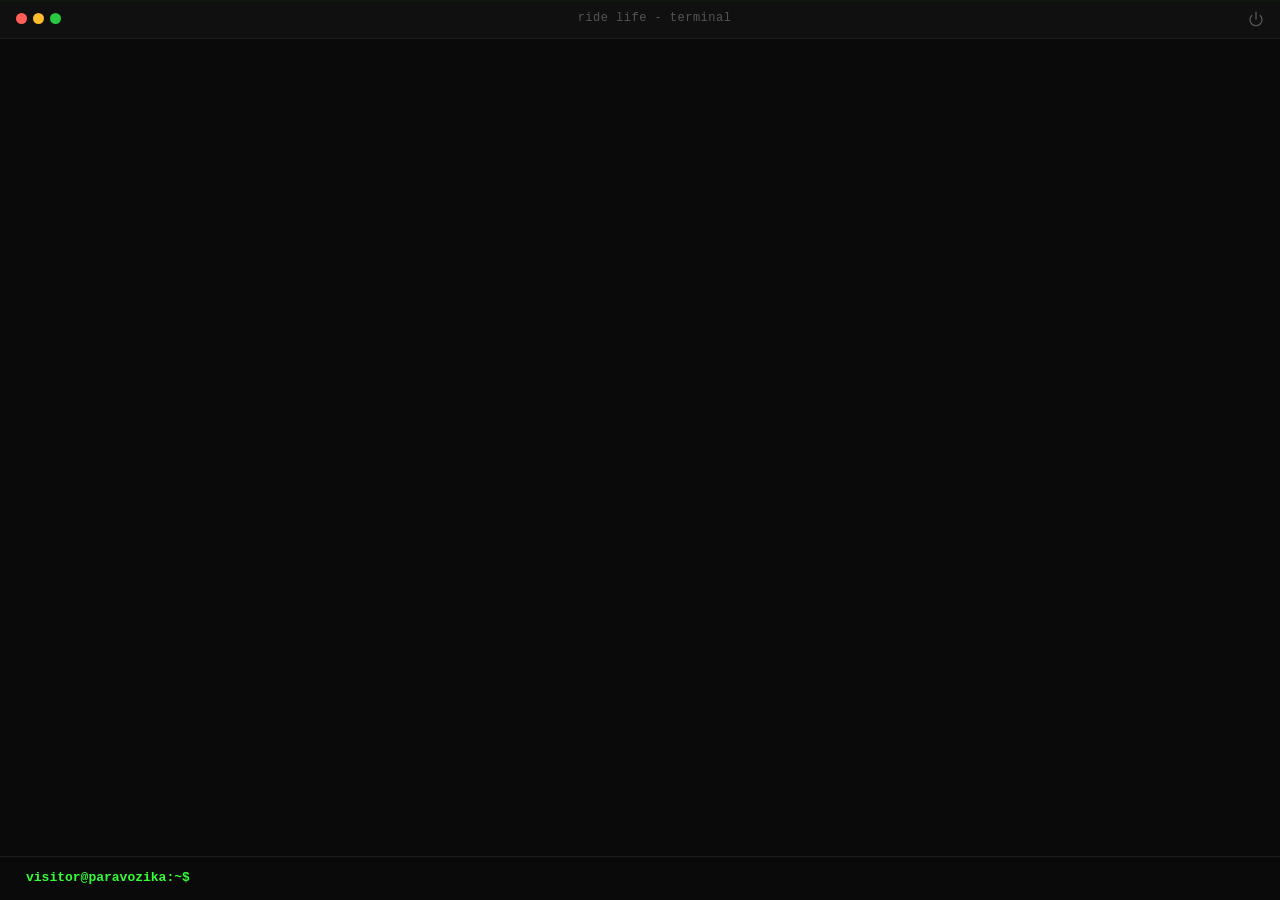
==== web/app/templates/index.html @ a6b083d8 "stats server" ====
<!DOCTYPE html>
<html lang="en">
<head>
    <meta charset="UTF-8">
    <meta name="viewport" content="width=device-width, initial-scale=1.0, maximum-scale=1.0, user-scalable=no, viewport-fit=cover">
    <meta name="referrer" content="no-referrer">
    <title>ride life</title>
    <style>
        *, *::before, *::after { box-sizing: border-box; margin: 0; padding: 0; }
        :root {
          --bg:      #0a0a0a;
          --bg2:     #101010;
          --border:  #1e1e1e;
          --green:   #33ff33;
          --amber:   #ffaa00;
          --blue:    #4488ff;
          --red:     #ff4444;
          --muted:   #555555;
          --white:   #cccccc;
          --font:    'JetBrains Mono','Cascadia Code','Fira Code','Courier New',monospace;
        }
        html, body    { height: 100dvh; width: 100vw; background: var(--bg); color: var(--white); font-family: var(--font); font-size: 14px; line-height: 1.65; overflow: hidden; -webkit-text-size-adjust: 100%; text-size-adjust: 100%; }
        #app          { display: flex; flex-direction: column; height: 100dvh; width: 100%; }
        #titlebar     { background: var(--bg2); border-bottom: 1px solid var(--border); padding: 9px 16px; display: flex; align-items: center; gap: 12px; flex-shrink: 0; user-select: none; }
        .dots         { display: flex; gap: 6px; }
        .dot          { width: 11px; height: 11px; border-radius: 50%; }
        .dot-r        { background: #ff5f57; }
        .dot-a        { background: #febc2e; }
        .dot-g        { background: #28c840; }
        #tb-label     { flex: 1; text-align: center; color: var(--muted); font-size: 12px; letter-spacing: .04em; }
        #titlebar a   { color: var(--muted); display: flex; align-items: center; text-decoration: none; }
        #titlebar a:hover { color: var(--white); }
        #output       { flex: 1; overflow-y: auto; overflow-x: hidden; padding: 18px 26px 8px; scroll-behavior: smooth; }
        #output::-webkit-scrollbar       { width: 4px; }
        #output::-webkit-scrollbar-thumb { background: var(--border); }
        #input-row    { display: flex; align-items: center; padding: 10px 26px 12px; border-top: 1px solid var(--border); background: var(--bg); flex-shrink: 0; padding-bottom: max(12px, env(safe-area-inset-bottom)); }
        #prompt-label { color: var(--green); white-space: nowrap; margin-right: 8px; user-select: none; font-weight: 700; font-size: 13px; }
        .prompt-host  { color: var(--green); }
        #cmd-input    { flex: 1; background: transparent; border: none; outline: none; color: var(--white); font-family: var(--font); font-size: 16px; caret-color: var(--green); -webkit-tap-highlight-color: transparent; }
        .out-line     { margin: 1px 0; word-break: break-word; overflow-wrap: anywhere; }
        .out-blank    { min-height: 1.1em; }
        .c-green      { color: var(--green); }
        .c-amber      { color: var(--amber); }
        .c-blue       { color: var(--blue); }
        .c-red        { color: var(--red); }
        .c-muted      { color: var(--muted); }
        .c-white      { color: var(--white); }
        .bold         { font-weight: 700; }
        .card         { border: 1px solid var(--border); border-radius: 3px; padding: 12px 16px; margin: 8px 0; background: var(--bg2); }
        .card-title   { color: var(--amber); font-weight: 700; margin-bottom: 4px; word-break: break-word; }
        .card-date    { color: var(--muted); font-size: 12px; margin-bottom: 8px; }
        .card-body    { color: var(--white); line-height: 1.75; white-space: normal; word-break: break-word; }
        .quote-bar    { border-left: 2px solid var(--amber); padding: 6px 14px; margin: 8px 0; color: var(--muted); font-style: italic; white-space: pre-line; word-break: break-word; }
        .divider      { border-top: 1px solid var(--border); margin: 8px 0; }
        .help-grid    { display: grid; grid-template-columns: 150px 1fr; margin: 3px 0; gap: 0 8px; }
        .kv-grid      { display: grid; grid-template-columns: 130px 1fr; margin: 5px 0; gap: 0 12px; }
        .help-grid span, .kv-grid span { word-break: break-word; overflow-wrap: anywhere; min-width: 0; }
        .sr-only      { position: absolute; width: 1px; height: 1px; padding: 0; margin: -1px; overflow: hidden; clip: rect(0,0,0,0); white-space: nowrap; border: 0; }
        @media (prefers-reduced-motion: no-preference) {
          @keyframes scanline { 0% { transform: translateY(-100%); } 100% { transform: translateY(100vh); } }
          .scanline { position: fixed; top: 0; left: 0; right: 0; height: 2px; background: rgba(51,255,51,.025); pointer-events: none; animation: scanline 12s linear infinite; z-index: 999; }
          @keyframes fi { from { opacity: 0; } to { opacity: 1; } }
          .fi { animation: fi .07s ease forwards; }
        }
        @media (max-width: 600px) {
          html, body    { font-size: 12px; }
          #output       { padding: 10px 14px 6px; }
          #input-row    { padding: 6px 10px max(8px, env(safe-area-inset-bottom)); }
          #prompt-label { font-size: 10px; }
          #cmd-input    { font-size: 16px; }
          .prompt-host  { display: none; }
          .help-grid    { grid-template-columns: 80px 1fr; gap: 0 6px; }
          .kv-grid      { grid-template-columns: 80px 1fr; gap: 0 6px; }
        }
    </style>
</head>
<body>
<div class="scanline" aria-hidden="true"></div>
<div id="app">
    <div id="titlebar" aria-hidden="true">
        <div class="dots">
            <div class="dot dot-r"></div>
            <div class="dot dot-a"></div>
            <div class="dot dot-g"></div>
        </div>
        <div id="tb-label">ride life - terminal</div>
        <a href="/admin/sys" title="admin">
            <svg xmlns="http://www.w3.org/2000/svg" width="16" height="16" viewBox="0 0 24 24" fill="none"
                 stroke="currentColor" stroke-width="2" stroke-linecap="round" stroke-linejoin="round">
                <path d="M18.36 6.64a9 9 0 1 1-12.73 0"/>
                <line x1="12" y1="2" x2="12" y2="12"/>
            </svg>
        </a>
    </div>
    <div id="output" role="log" aria-live="polite" aria-label="Terminal output" aria-atomic="false"></div>
    <div id="input-row">
        <span id="prompt-label" aria-hidden="true"><span class="prompt-host">visitor@paravozika</span>:~$</span>
        <label for="cmd-input" class="sr-only">Terminal input</label>
        <input
                id="cmd-input"
                type="text"
                autocomplete="off"
                autocorrect="off"
                autocapitalize="off"
                spellcheck="false"
                autofocus
                aria-label="Terminal command input"
        />
    </div>
</div>
<script src="/static/app.js"></script>
</body>
</html>
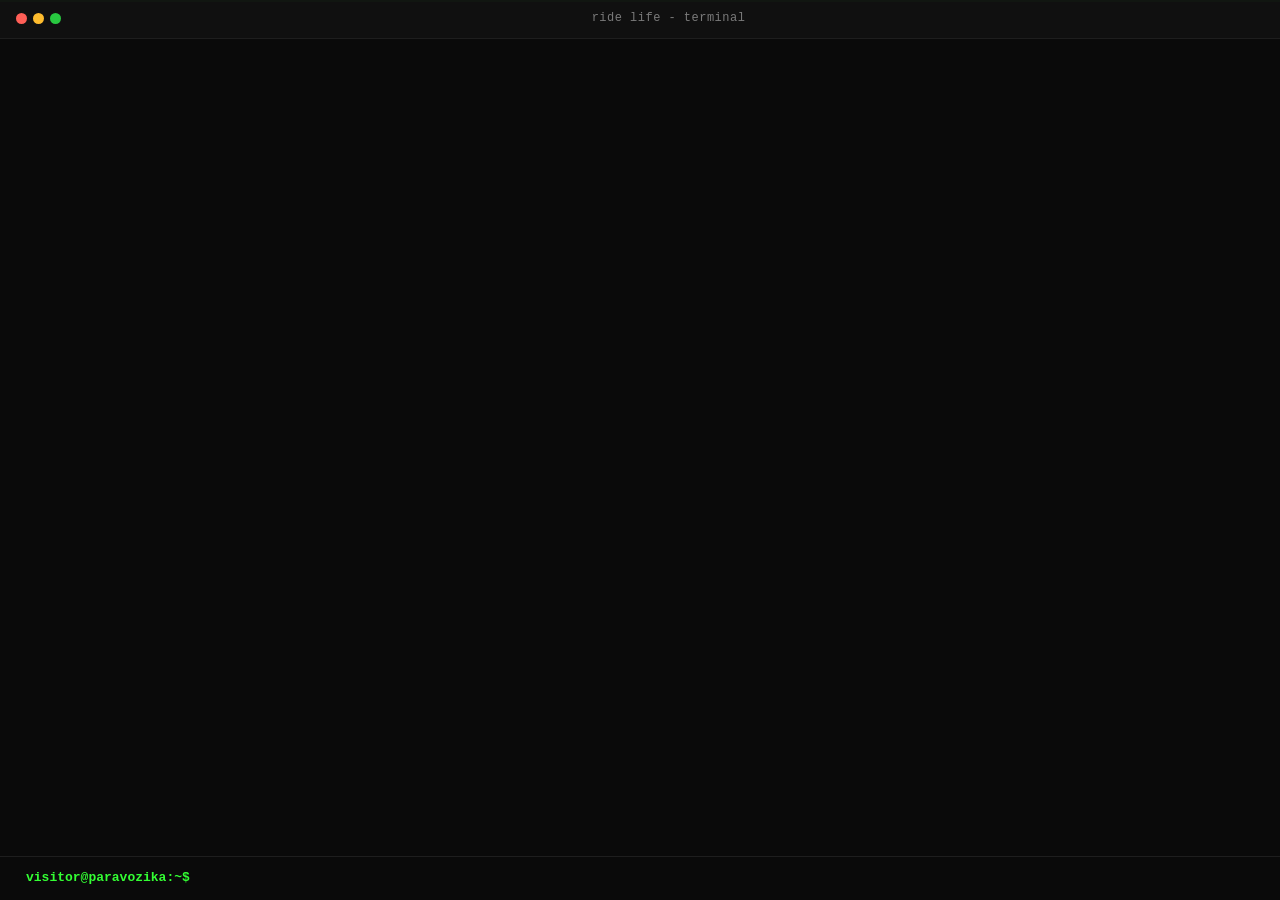
==== commit fb79a55f: "add stats ui server" ====
--- a/web/app/templates/index.html
+++ b/web/app/templates/index.html
@@ -2,8 +2,9 @@
 <html lang="en">
 <head>
     <meta charset="UTF-8">
-    <meta name="viewport" content="width=device-width, initial-scale=1.0, maximum-scale=1.0, user-scalable=no, viewport-fit=cover">
+    <meta name="viewport" content="width=device-width, initial-scale=1.0, viewport-fit=cover">
     <meta name="referrer" content="no-referrer">
+    <meta name="color-scheme" content="dark">
     <title>ride life</title>
     <style>
         *, *::before, *::after { box-sizing: border-box; margin: 0; padding: 0; }
@@ -15,7 +16,7 @@
           --amber:   #ffaa00;
           --blue:    #4488ff;
           --red:     #ff4444;
-          --muted:   #555555;
+          --muted:   #7a7a7a;
           --white:   #cccccc;
           --font:    'JetBrains Mono','Cascadia Code','Fira Code','Courier New',monospace;
         }
@@ -28,15 +29,15 @@
         .dot-a        { background: #febc2e; }
         .dot-g        { background: #28c840; }
         #tb-label     { flex: 1; text-align: center; color: var(--muted); font-size: 12px; letter-spacing: .04em; }
-        #titlebar a   { color: var(--muted); display: flex; align-items: center; text-decoration: none; }
-        #titlebar a:hover { color: var(--white); }
-        #output       { flex: 1; overflow-y: auto; overflow-x: hidden; padding: 18px 26px 8px; scroll-behavior: smooth; }
+        #output       { flex: 1; overflow-y: auto; overflow-x: hidden; padding: 18px 26px 8px; }
         #output::-webkit-scrollbar       { width: 4px; }
         #output::-webkit-scrollbar-thumb { background: var(--border); }
         #input-row    { display: flex; align-items: center; padding: 10px 26px 12px; border-top: 1px solid var(--border); background: var(--bg); flex-shrink: 0; padding-bottom: max(12px, env(safe-area-inset-bottom)); }
         #prompt-label { color: var(--green); white-space: nowrap; margin-right: 8px; user-select: none; font-weight: 700; font-size: 13px; }
         .prompt-host  { color: var(--green); }
         #cmd-input    { flex: 1; background: transparent; border: none; outline: none; color: var(--white); font-family: var(--font); font-size: 16px; caret-color: var(--green); -webkit-tap-highlight-color: transparent; }
+        #input-row:focus-within { border-top-color: var(--green); }
+        #cmd-input:disabled { cursor: not-allowed; opacity: .45; }
         .out-line     { margin: 1px 0; word-break: break-word; overflow-wrap: anywhere; }
         .out-blank    { min-height: 1.1em; }
         .c-green      { color: var(--green); }
@@ -55,8 +56,10 @@
         .help-grid    { display: grid; grid-template-columns: 150px 1fr; margin: 3px 0; gap: 0 8px; }
         .kv-grid      { display: grid; grid-template-columns: 130px 1fr; margin: 5px 0; gap: 0 12px; }
         .help-grid span, .kv-grid span { word-break: break-word; overflow-wrap: anywhere; min-width: 0; }
+        .noscript-message { color: var(--amber); padding: 12px 0; }
         .sr-only      { position: absolute; width: 1px; height: 1px; padding: 0; margin: -1px; overflow: hidden; clip: rect(0,0,0,0); white-space: nowrap; border: 0; }
         @media (prefers-reduced-motion: no-preference) {
+          #output.ready { scroll-behavior: smooth; }
           @keyframes scanline { 0% { transform: translateY(-100%); } 100% { transform: translateY(100vh); } }
           .scanline { position: fixed; top: 0; left: 0; right: 0; height: 2px; background: rgba(51,255,51,.025); pointer-events: none; animation: scanline 12s linear infinite; z-index: 999; }
           @keyframes fi { from { opacity: 0; } to { opacity: 1; } }
@@ -77,22 +80,17 @@
 <body>
 <div class="scanline" aria-hidden="true"></div>
 <div id="app">
-    <div id="titlebar" aria-hidden="true">
-        <div class="dots">
+    <header id="titlebar">
+        <div class="dots" aria-hidden="true">
             <div class="dot dot-r"></div>
             <div class="dot dot-a"></div>
             <div class="dot dot-g"></div>
         </div>
         <div id="tb-label">ride life - terminal</div>
-        <a href="/admin/sys" title="admin">
-            <svg xmlns="http://www.w3.org/2000/svg" width="16" height="16" viewBox="0 0 24 24" fill="none"
-                 stroke="currentColor" stroke-width="2" stroke-linecap="round" stroke-linejoin="round">
-                <path d="M18.36 6.64a9 9 0 1 1-12.73 0"/>
-                <line x1="12" y1="2" x2="12" y2="12"/>
-            </svg>
-        </a>
+    </header>
+    <div id="output" role="log" aria-live="off" aria-label="Terminal output" aria-atomic="false">
+        <noscript><div class="noscript-message">JavaScript is required for the interactive terminal. No tracking or external resources are loaded.</div></noscript>
     </div>
-    <div id="output" role="log" aria-live="polite" aria-label="Terminal output" aria-atomic="false"></div>
     <div id="input-row">
         <span id="prompt-label" aria-hidden="true"><span class="prompt-host">visitor@paravozika</span>:~$</span>
         <label for="cmd-input" class="sr-only">Terminal input</label>
@@ -103,11 +101,12 @@
                 autocorrect="off"
                 autocapitalize="off"
                 spellcheck="false"
-                autofocus
+                disabled
                 aria-label="Terminal command input"
         />
     </div>
 </div>
+<script src="/static/content.js"></script>
 <script src="/static/app.js"></script>
 </body>
-</html>+</html>
